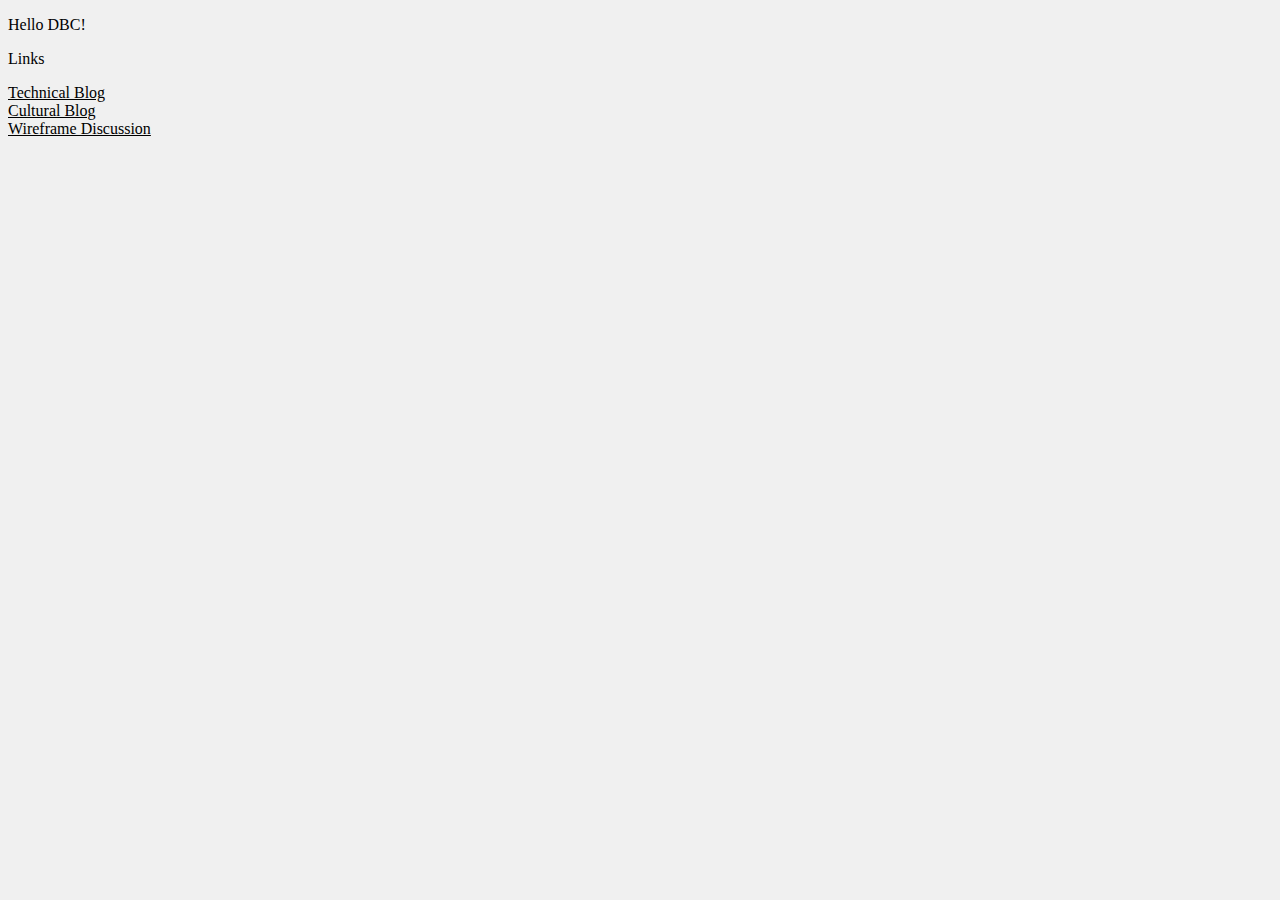
==== index.html @ 89435b1f "" ====
<!DOCTYPE html>
<html lang = "en">
<head>
	<title> Cultural and Technical Blog Index </title>
	<link rel = "stylesheet" type = "text/css" href = "unit1_projects/stylesheets/index.css">
</head>
<body>
	<p> Hello DBC! </p>
	<p> Links </p>
	<a href = "http://user1011.github.io/unit1_projects/week1_technical_blog.html"> Technical Blog </a> </br>
	<a href = "http://user1011.github.io/unit1_projects/week1_cultural_blog.html"> Cultural Blog </a> </br>
	<a href = "http://user1011.github.io/unit1_projects/wireframe_sites.html"> Wireframe Discussion </a>
</body>
</html>
---- unit1_projects/stylesheets/index.css ----
body {
	font-family: serif, Arial;
	background-color: #F0F0F0;

}

a:link {color: black},
a:link{text-decoration: none};
a:visited{color:black};
a:visited{color:#868686};
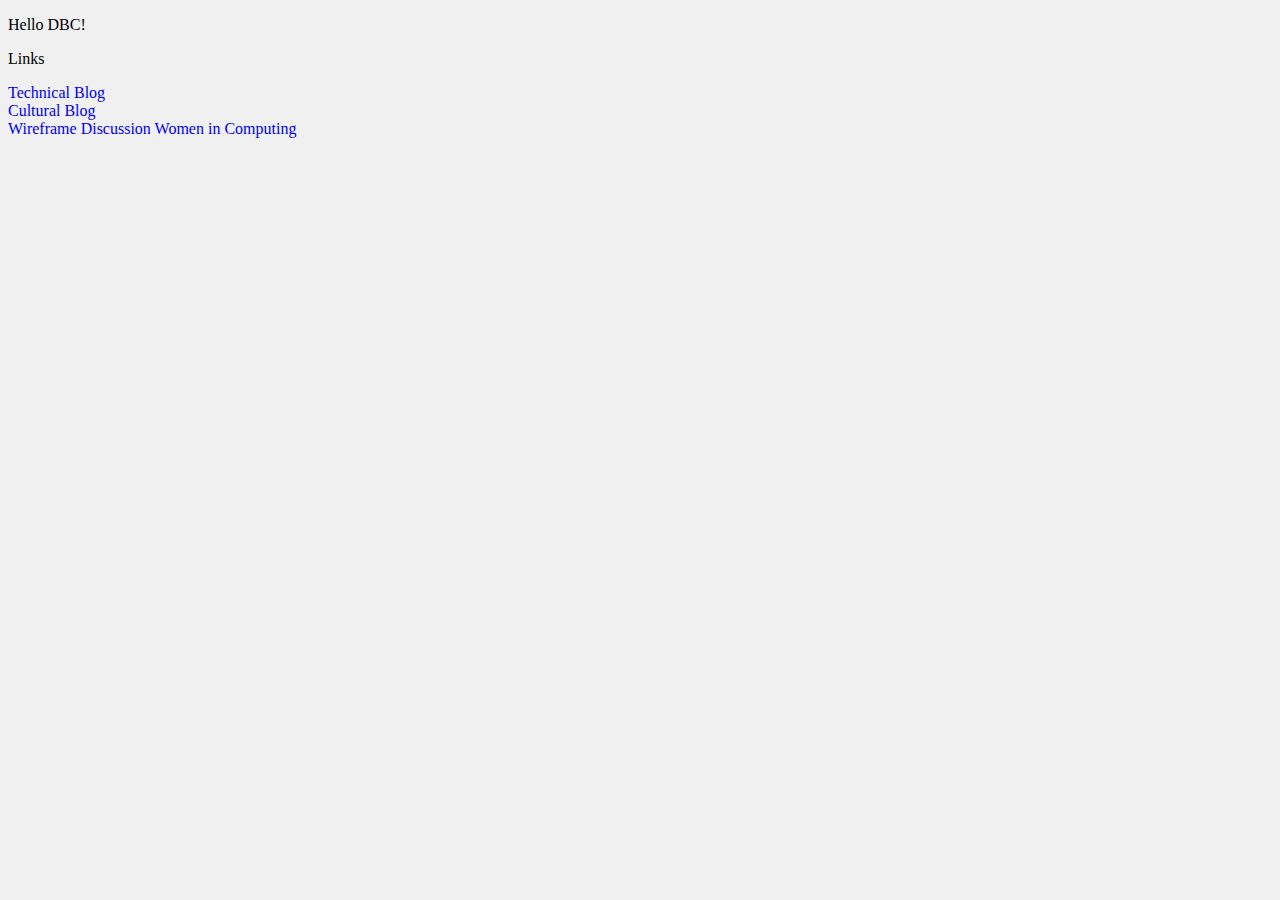
==== commit 3cf3f5c2: "" ====
--- a/index.html
+++ b/index.html
@@ -10,5 +10,6 @@
 	<a href = "http://user1011.github.io/unit1_projects/week1_technical_blog.html"> Technical Blog </a> </br>
 	<a href = "http://user1011.github.io/unit1_projects/week1_cultural_blog.html"> Cultural Blog </a> </br>
 	<a href = "http://user1011.github.io/unit1_projects/wireframe_sites.html"> Wireframe Discussion </a>
+	<a href = "http://user1011.github.io/unit1_projects/class4/practice/index.html"> Women in Computing </a>
 </body>
 </html>--- a/unit1_projects/stylesheets/index.css
+++ b/unit1_projects/stylesheets/index.css
@@ -4,8 +4,8 @@
 
 }
 
+a {text-decoration: none};
 a:link {color: black},
-a:link{text-decoration: none};
 a:visited{color:black};
-a:visited{color:#868686};
+a:hover{color:#868686};
 
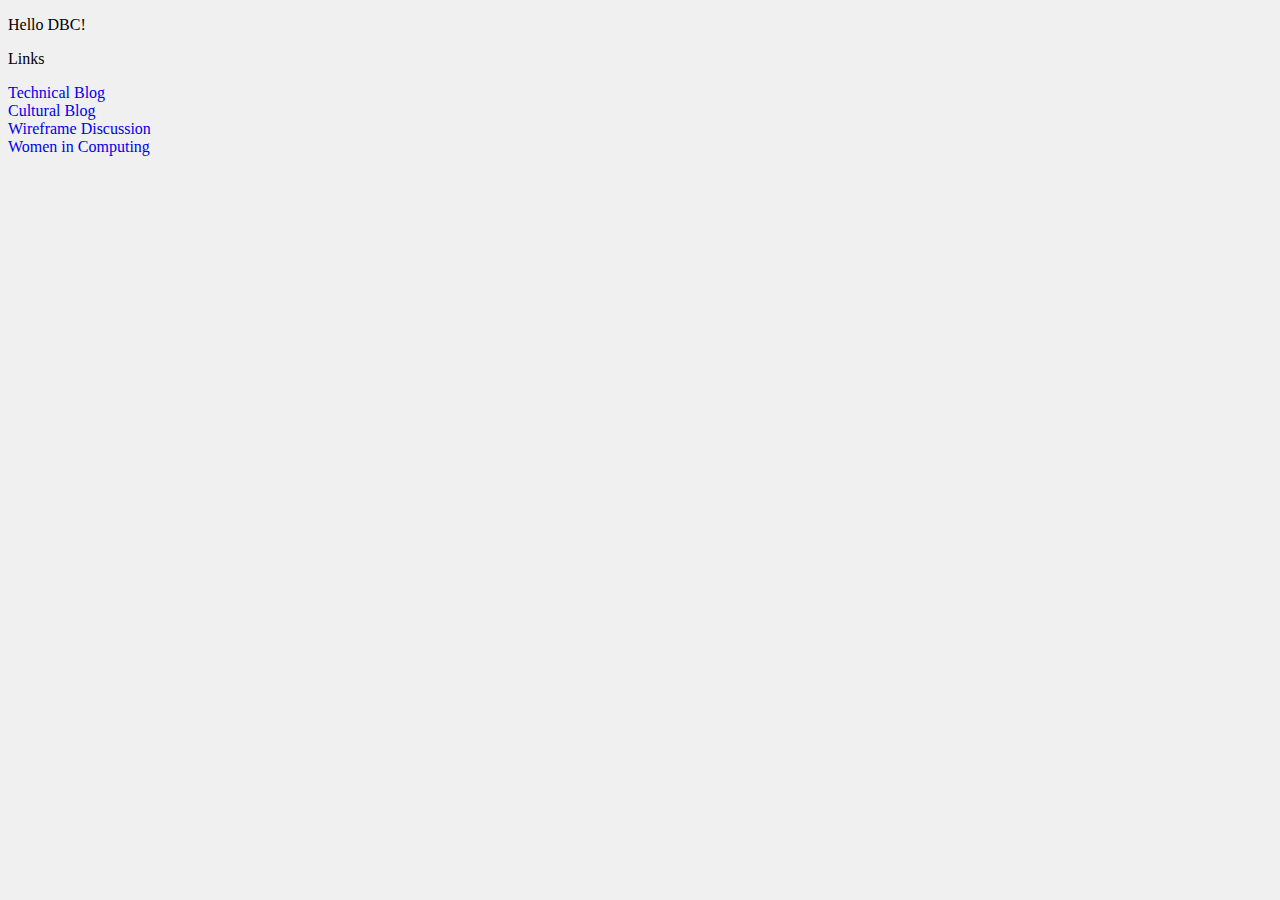
==== commit bb85ea2b: "" ====
--- a/index.html
+++ b/index.html
@@ -9,7 +9,7 @@
 	<p> Links </p>
 	<a href = "http://user1011.github.io/unit1_projects/week1_technical_blog.html"> Technical Blog </a> </br>
 	<a href = "http://user1011.github.io/unit1_projects/week1_cultural_blog.html"> Cultural Blog </a> </br>
-	<a href = "http://user1011.github.io/unit1_projects/wireframe_sites.html"> Wireframe Discussion </a>
+	<a href = "http://user1011.github.io/unit1_projects/wireframe_sites.html"> Wireframe Discussion </a> </br>
 	<a href = "http://user1011.github.io/unit1_projects/class4/practice/index.html"> Women in Computing </a>
 </body>
 </html>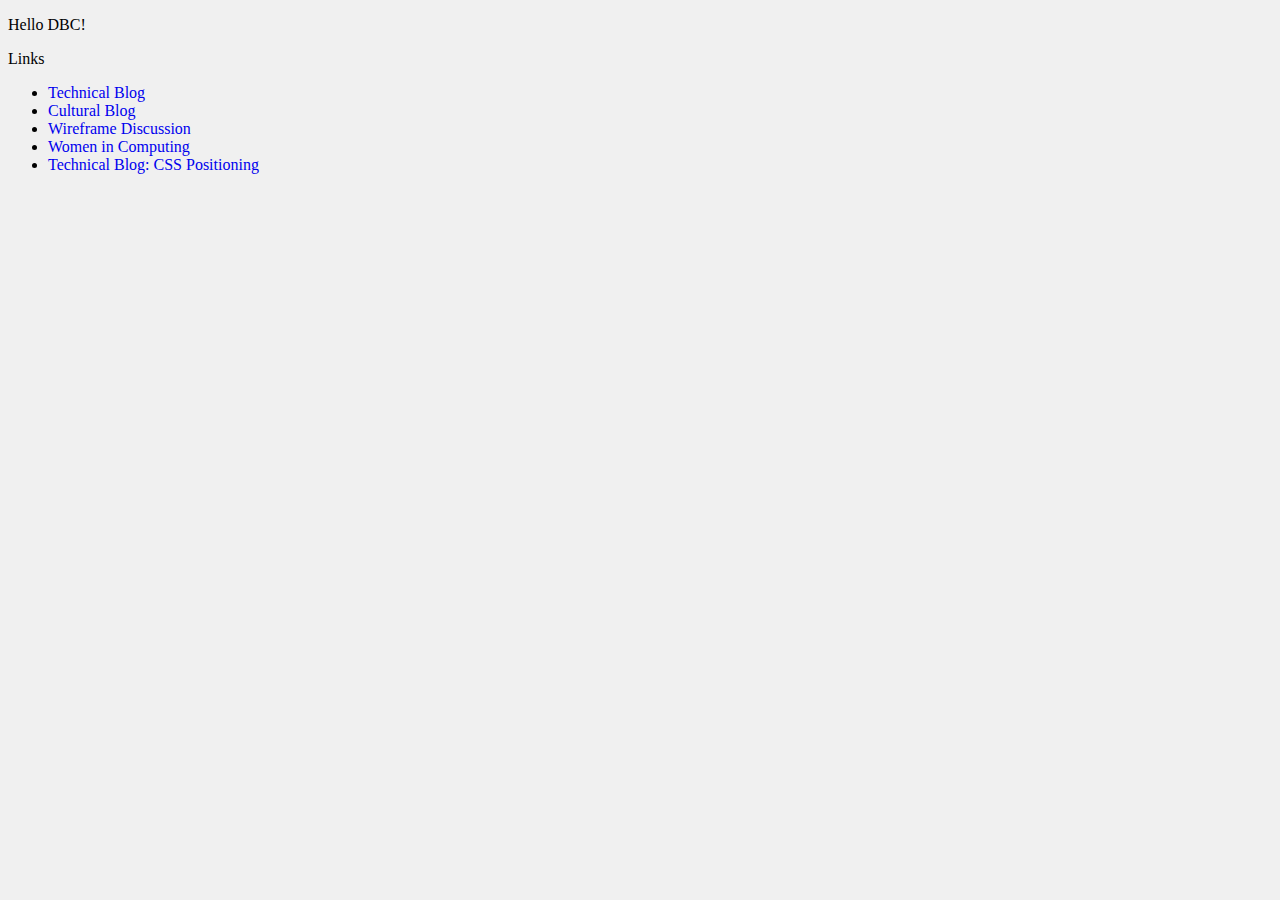
==== commit e40c82ae: "" ====
--- a/index.html
+++ b/index.html
@@ -7,9 +7,13 @@
 <body>
 	<p> Hello DBC! </p>
 	<p> Links </p>
-	<a href = "http://user1011.github.io/unit1_projects/week1_technical_blog.html"> Technical Blog </a> </br>
-	<a href = "http://user1011.github.io/unit1_projects/week1_cultural_blog.html"> Cultural Blog </a> </br>
-	<a href = "http://user1011.github.io/unit1_projects/wireframe_sites.html"> Wireframe Discussion </a> </br>
-	<a href = "http://user1011.github.io/unit1_projects/class4/practice/index.html"> Women in Computing </a>
+	<ul>
+
+		<li> <a href = "http://user1011.github.io/unit1_projects/week1_technical_blog.html"> Technical Blog </a> </li>
+		<li> <a href = "http://user1011.github.io/unit1_projects/week1_cultural_blog.html"> Cultural Blog </a> </li>
+		<li> <a href = "http://user1011.github.io/unit1_projects/wireframe_sites.html"> Wireframe Discussion </a> </li>
+		<li> <a href = "http://user1011.github.io/unit1_projects/class4/practice/index.html"> Women in Computing </a> </li>
+		<li> <a href = "http://user1011.github.io/unit1_projects/week2_technical_blog.html"> Technical Blog: CSS Positioning </a> </li>
+	</ul>
 </body>
 </html>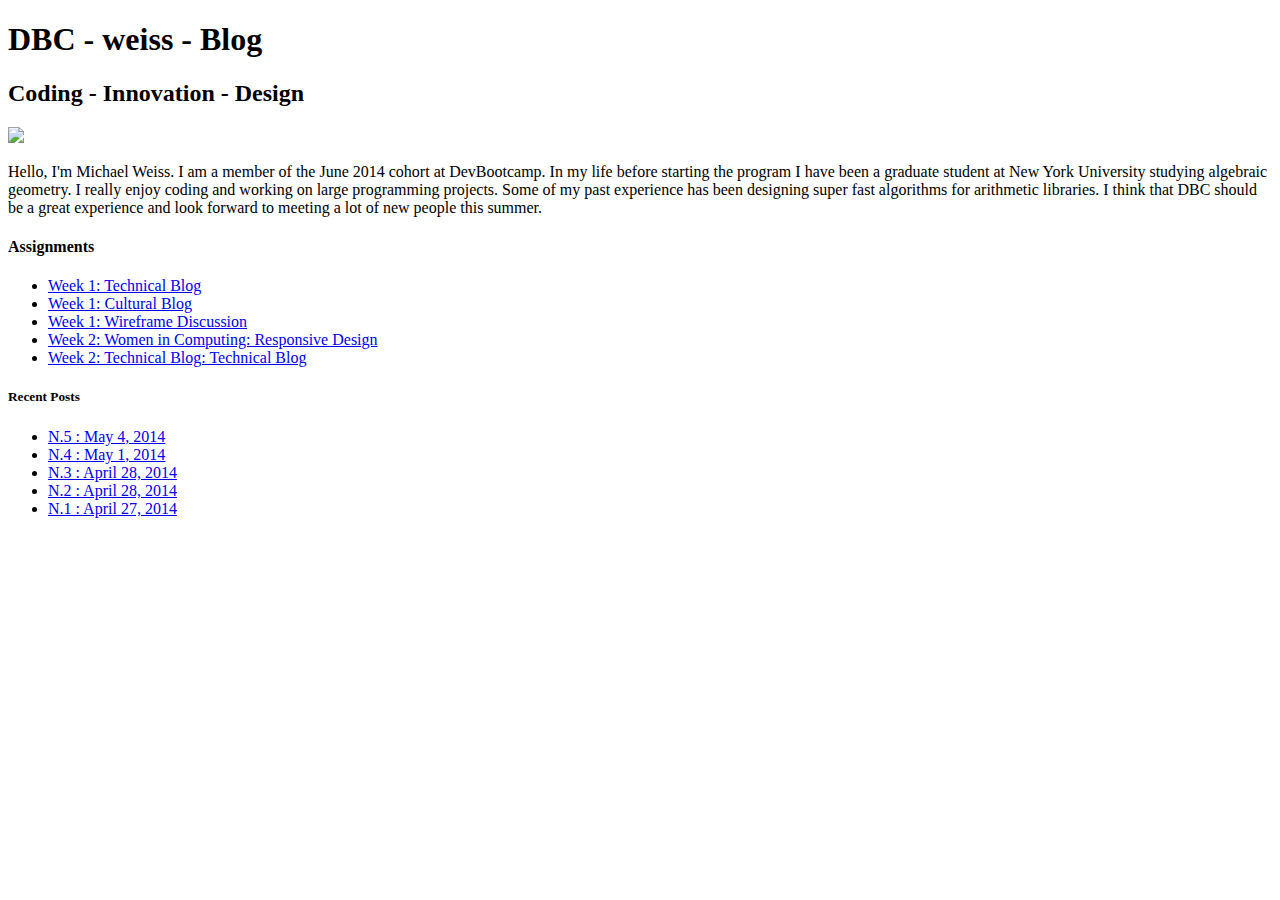
==== commit 028f1e66: "Merge remote-tracking branch 'upstream/master' added new index Conflicts: 	week_1/5_HTML_CSS_solo_ch" ====
--- a/index.html
+++ b/index.html
@@ -1,19 +1,50 @@
 <!DOCTYPE html>
 <html lang = "en">
 <head>
-	<title> Cultural and Technical Blog Index </title>
-	<link rel = "stylesheet" type = "text/css" href = "unit1_projects/stylesheets/index.css">
+	<link rel = "stylesheet" type = "text/css" href = "unit1_projects/stylesheets/main_page.css">
+	<link href='http://fonts.googleapis.com/css?family=Economica|Poiret+One|Megrim|Architects+Daughter|Raleway+Dots' rel='stylesheet' type='text/css'>
+	<title> Michael Weiss: DBC Blog </title>
 </head>
 <body>
-	<p> Hello DBC! </p>
-	<p> Links </p>
-	<ul>
+	<div class = "subcontainer"> 
+		<div id = "header"> 
+			<h1> DBC - <span class = "other"> weiss</span> - Blog </h1>
+			<h2> Coding - Innovation - Design </h2>
+			<img src = "unit1_projects/images/2010_May_header.jpg">								
+		</div>
+	</div>
+	<!-- Add here a slideshow here -->
+	<div id = "container">
 
-		<li> <a href = "http://user1011.github.io/unit1_projects/week1_technical_blog.html"> Technical Blog </a> </li>
-		<li> <a href = "http://user1011.github.io/unit1_projects/week1_cultural_blog.html"> Cultural Blog </a> </li>
-		<li> <a href = "http://user1011.github.io/unit1_projects/wireframe_sites.html"> Wireframe Discussion </a> </li>
-		<li> <a href = "http://user1011.github.io/unit1_projects/class4/practice/index.html"> Women in Computing </a> </li>
-		<li> <a href = "http://user1011.github.io/unit1_projects/week2_technical_blog.html"> Technical Blog: CSS Positioning </a> </li>
-	</ul>
+		<div class = "subcontainer">
+			<div id = "content">
+
+				<p> Hello, I'm Michael Weiss. I am a member of the June 2014 cohort at DevBootcamp. In my life before starting the program I have been a graduate student at New York University studying algebraic geometry. I really enjoy coding and working on large programming projects. Some of my past experience has been designing super fast algorithms for arithmetic libraries. I think that DBC should be a great experience and look forward to meeting a lot of new people this summer.
+				</p>
+
+				<h4> Assignments </h4>
+				<ul>
+					<li> <a href = "http://user1011.github.io/unit1_projects/week1_technical_blog.html"> Week 1: Technical Blog </a> </li>
+					<li> <a href = "http://user1011.github.io/unit1_projects/week1_cultural_blog.html"> Week 1: Cultural Blog </a> </li>
+					<li> <a href = "http://user1011.github.io/unit1_projects/wireframe_sites.html"> Week 1: Wireframe Discussion </a> </li>
+					<li> <a href = "http://user1011.github.io/unit1_projects/class4/practice/index.html"> Week 2: Women in Computing: Responsive Design </a> </li>
+					<li>  <a href = "http://user1011.github.io/unit1_projects/week2_technical_blog.html"> Week 2: Technical Blog: Technical Blog </a> </li>
+				</ul>
+			</div>
+			<div id = "sidebar">
+				<h5> Recent Posts </h5>
+				<ul>
+					<li> <span class = "light-green"> <a href = "http://user1011.github.io/unit1_projects/week1_technical_blog.html"> N.5 : May 4, 2014 </a></span></li>
+					<li> <span class = "light-green"> <a href = "http://user1011.github.io/unit1_projects/week1_cultural_blog.html"> N.4 : May 1, 2014 </a></span> </li>
+					<li> <span class = "light-green"> <a href = "http://user1011.github.io/unit1_projects/wireframe_sites.html"> N.3 : April 28, 2014 </a></span> </li>
+					<li> <span class = "light-green"> <a href = "http://user1011.github.io/unit1_projects/class4/practice/index.html"> N.2 : April 28, 2014 </a></span> </li>
+					<li> <span class = "light-green"> <a href = "http://user1011.github.io/unit1_projects/week2_technical_blog.html"> N.1 : April 27, 2014 </a></span> </li>															
+				</ul>
+			</div>
+			<div id = "footer">
+
+			</div>
+		</div>
+	</div>
 </body>
 </html>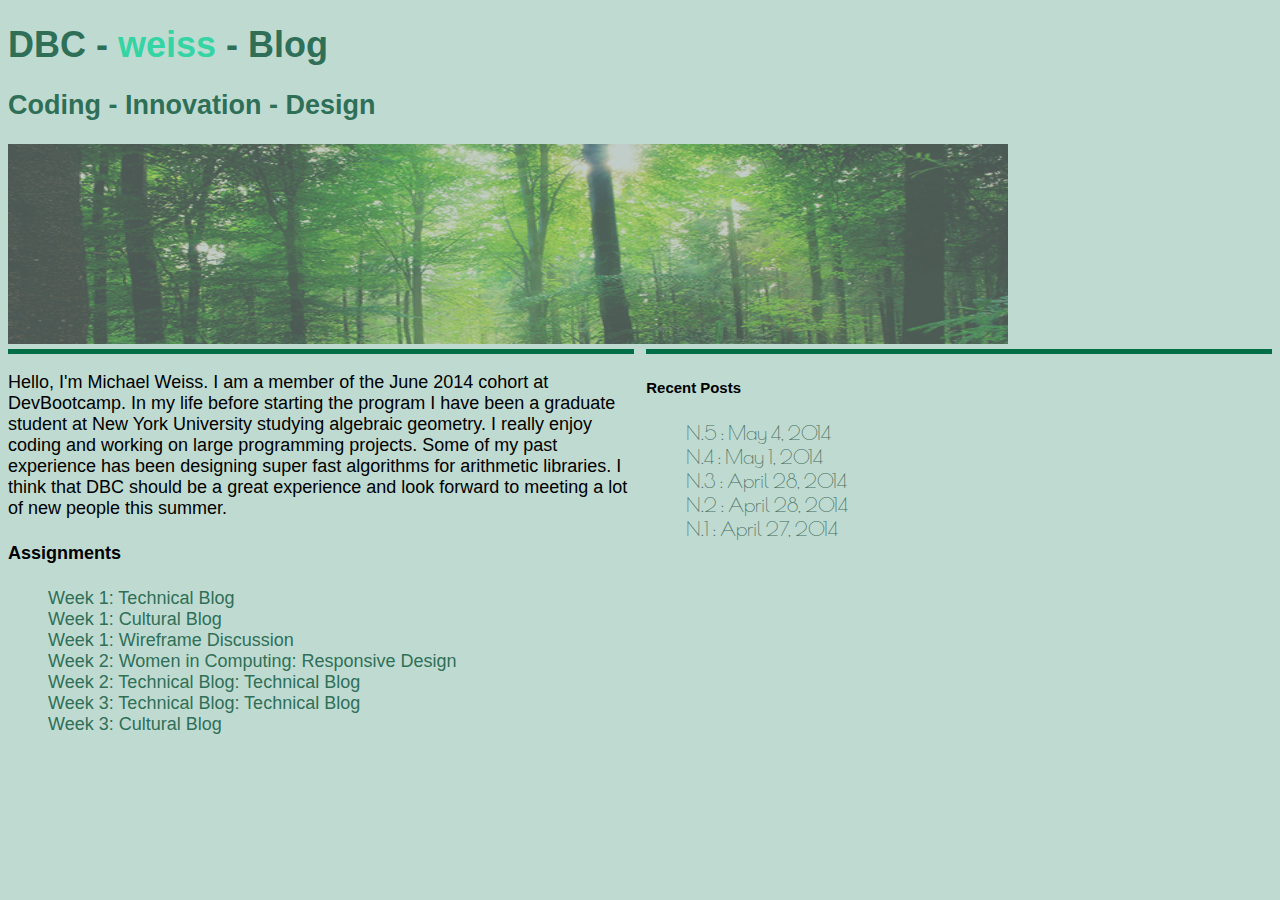
==== commit 6e2e4775: "deleting remnants" ====
--- a/index.html
+++ b/index.html
@@ -29,6 +29,8 @@
 					<li> <a href = "http://user1011.github.io/unit1_projects/wireframe_sites.html"> Week 1: Wireframe Discussion </a> </li>
 					<li> <a href = "http://user1011.github.io/unit1_projects/class4/practice/index.html"> Week 2: Women in Computing: Responsive Design </a> </li>
 					<li>  <a href = "http://user1011.github.io/unit1_projects/week2_technical_blog.html"> Week 2: Technical Blog: Technical Blog </a> </li>
+					<li>  <a href = "http://user1011.github.io/unit1_projects/week3_technical_blog.html"> Week 3: Technical Blog: Technical Blog </a> </li>					
+					<li> <a href = "http://user1011.github.io/unit1_projects/week3_cultural_blog.html"> Week 3: Cultural Blog </a> </li>					
 				</ul>
 			</div>
 			<div id = "sidebar">
--- a/unit1_projects/stylesheets/main_page.css
+++ b/unit1_projects/stylesheets/main_page.css
@@ -0,0 +1,67 @@
+body {
+	background: #BFDBD1;	
+}
+.section{
+	font-family: "Megrim", sans-serif;
+}
+.subcontainer{
+	font-family: "Arial", sans-serif;
+	font-size: 18px;
+/* 	color: #689886; */
+	color: black;
+
+}
+
+h1 span.other {
+	color: #35D4A4;
+}
+#sidebar span.light-green {
+	font-family: "Poiret One", sans-serif;
+	font-size: 1.1em;
+	color: #2F6F57;
+}
+div {
+	display: block;
+}
+.container{
+
+}
+#header{
+	font-family: "Raleway+Dots", sans-serif;
+	font-size: 800;
+	color: #2F6F57; 
+
+}
+img {
+	opacity: 0.6;
+	width: 1000px;
+	height: 200px;
+}
+#content{
+	float: left;
+	width: 49.5%;
+	border-top: 5px solid #006F48;
+	margin: 0px 0px 100px 0px;
+}
+a:hover{
+	color: #456C5E;
+}
+a {
+	color: #456C5E;
+	text-decoration: none;
+}
+#content a {
+	color: #2F6F57;
+	text-decoration: none;
+}
+ul {
+	list-style-type: none;
+}
+#sidebar{
+	float: right;
+	width: 49.5%;	
+	border-top: 5px solid #006F48;	
+}
+#footer{
+
+}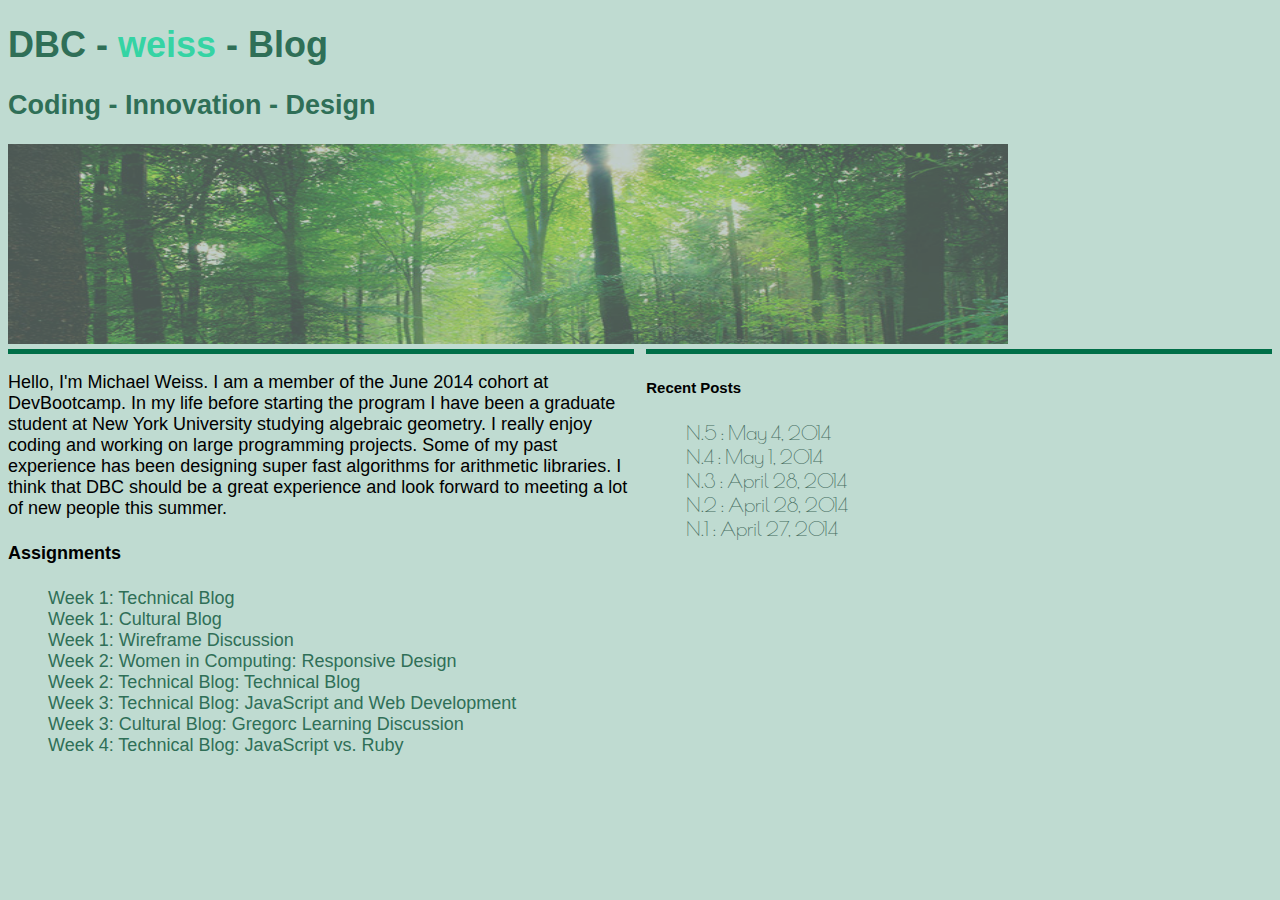
==== commit 66deb515: "added new blog post" ====
--- a/index.html
+++ b/index.html
@@ -29,8 +29,9 @@
 					<li> <a href = "http://user1011.github.io/unit1_projects/wireframe_sites.html"> Week 1: Wireframe Discussion </a> </li>
 					<li> <a href = "http://user1011.github.io/unit1_projects/class4/practice/index.html"> Week 2: Women in Computing: Responsive Design </a> </li>
 					<li>  <a href = "http://user1011.github.io/unit1_projects/week2_technical_blog.html"> Week 2: Technical Blog: Technical Blog </a> </li>
-					<li>  <a href = "http://user1011.github.io/unit1_projects/week3_technical_blog.html"> Week 3: Technical Blog: Technical Blog </a> </li>					
-					<li> <a href = "http://user1011.github.io/unit1_projects/week3_cultural_blog.html"> Week 3: Cultural Blog </a> </li>					
+					<li>  <a href = "http://user1011.github.io/unit1_projects/week3_technical_blog.html"> Week 3: Technical Blog: JavaScript and Web Development </a> </li>					
+					<li>  <a href = "http://user1011.github.io/unit1_projects/week3_cultural_blog.html"> Week 3: Cultural Blog: Gregorc Learning Discussion </a> </li>					
+					<li>  <a href = "http://user1011.github.io/unit1_projects/week4_technical_blog.html"> Week 4: Technical Blog: JavaScript vs. Ruby </a> </li>				
 				</ul>
 			</div>
 			<div id = "sidebar">
--- a/unit1_projects/stylesheets/main_page.css
+++ b/unit1_projects/stylesheets/main_page.css
@@ -12,6 +12,10 @@
 
 }
 
+element pre {
+	Common.attrib,
+	Inline.model
+}
 h1 span.other {
 	color: #35D4A4;
 }
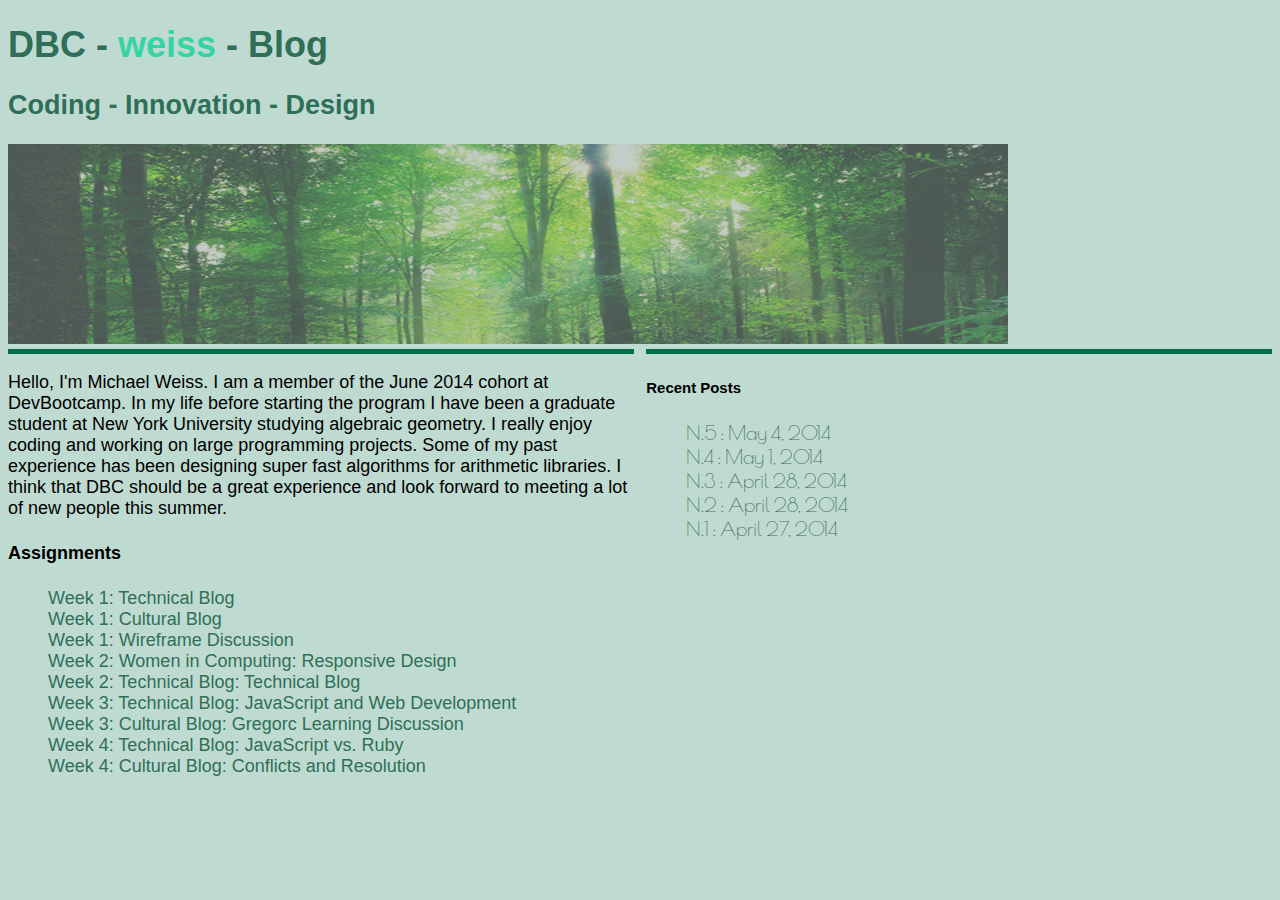
==== commit 42f233cc: "added cultural blog" ====
--- a/index.html
+++ b/index.html
@@ -32,6 +32,8 @@
 					<li>  <a href = "http://user1011.github.io/unit1_projects/week3_technical_blog.html"> Week 3: Technical Blog: JavaScript and Web Development </a> </li>					
 					<li>  <a href = "http://user1011.github.io/unit1_projects/week3_cultural_blog.html"> Week 3: Cultural Blog: Gregorc Learning Discussion </a> </li>					
 					<li>  <a href = "http://user1011.github.io/unit1_projects/week4_technical_blog.html"> Week 4: Technical Blog: JavaScript vs. Ruby </a> </li>				
+					<li>  <a href = "http://user1011.github.io/unit1_projects/week4_cultural_blog.html"> Week 4: Cultural Blog: Conflicts and Resolution </a> </li>					
+
 				</ul>
 			</div>
 			<div id = "sidebar">
